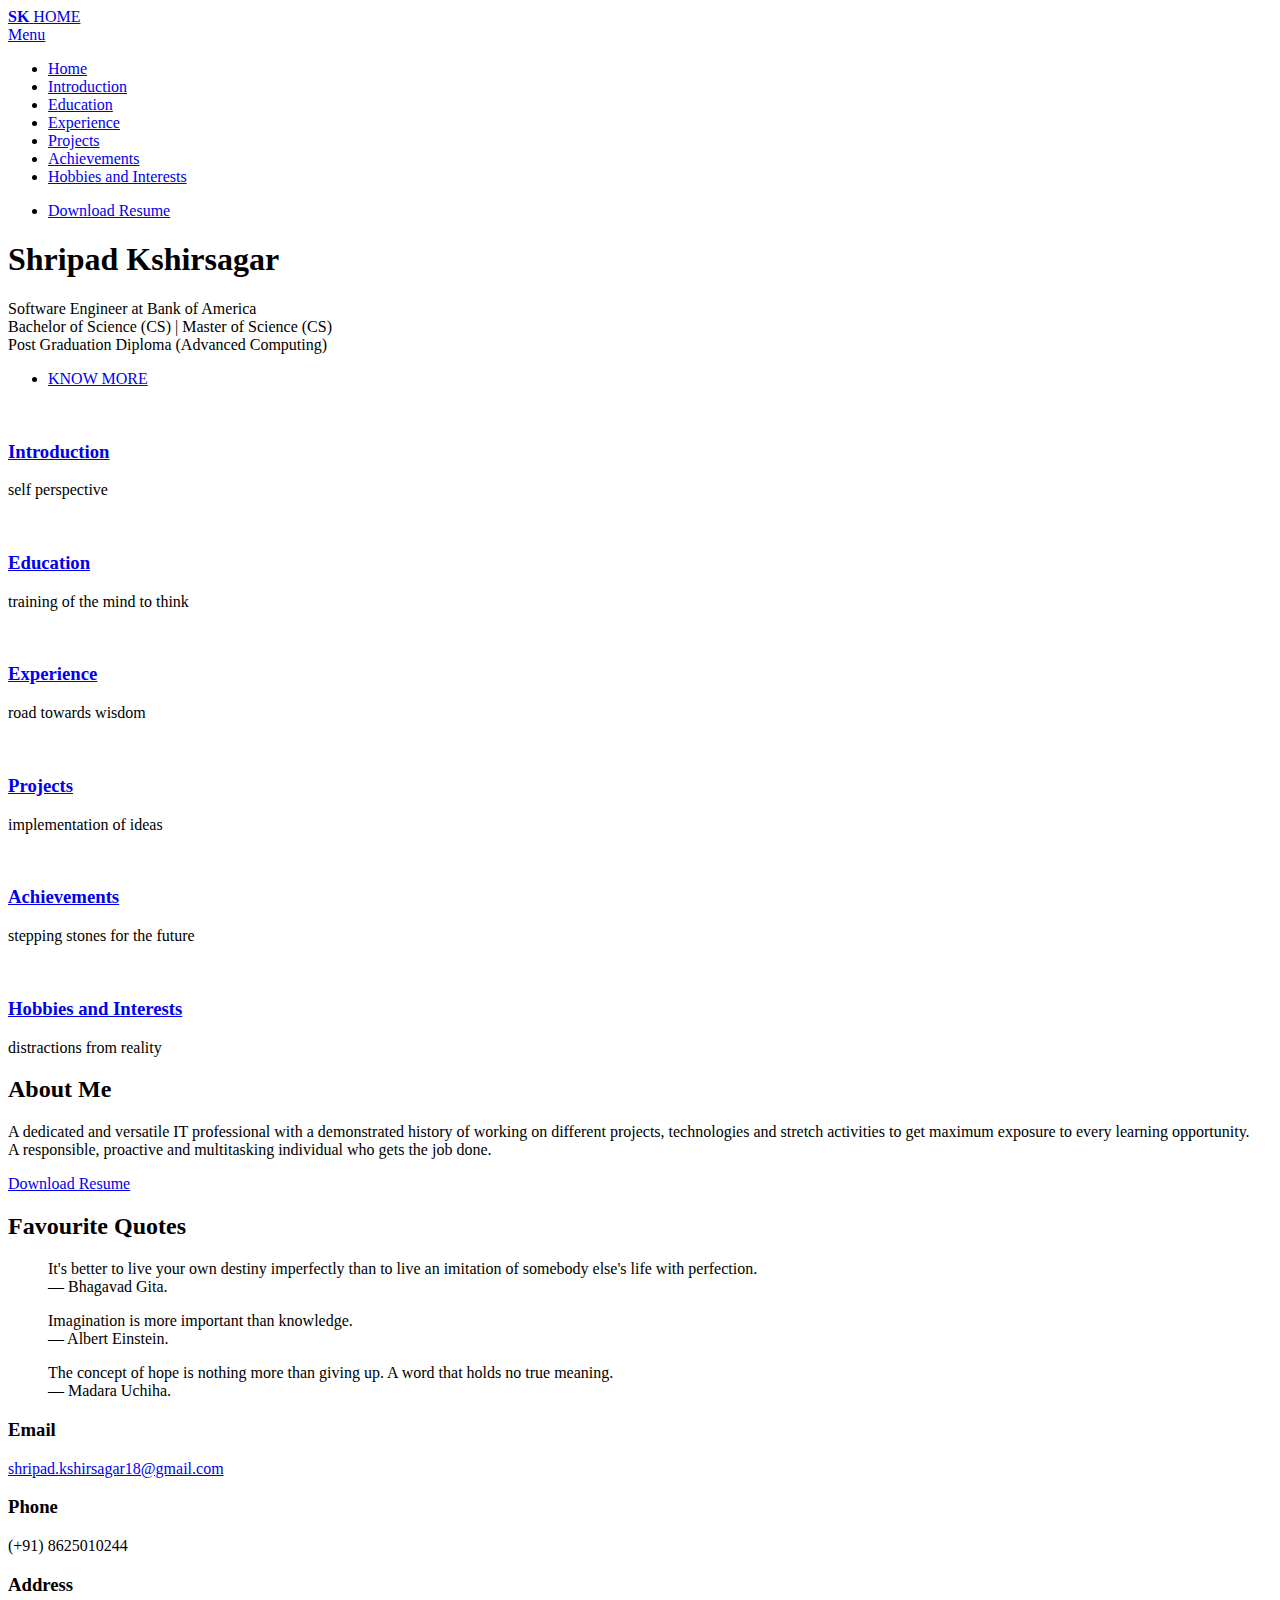
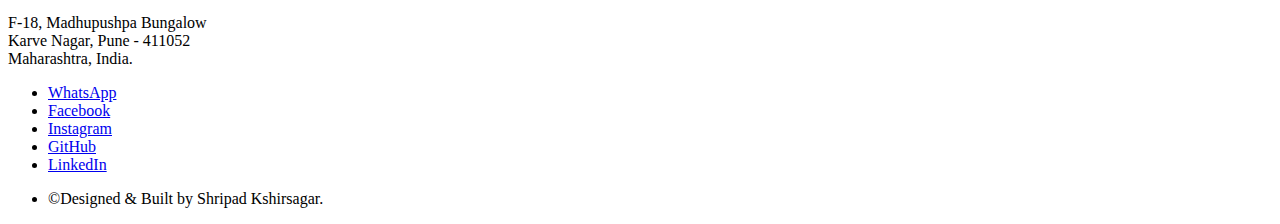
==== index.html @ 1d537f93 "Update index.html" ====
<!DOCTYPE HTML>
<!--
	Free for personal and commercial use under the CCA 3.0 license (html5up.net/license)
-->
<html>
	<head>
		<title>Shripad Kshirsagar</title>
		<link rel="icon" type="image/x-icon" href="/images/coding.png">
		<meta charset="utf-8" />
		<meta name="viewport" content="width=device-width, initial-scale=1, user-scalable=no" />
		<link rel="stylesheet" href="assets/css/main.css" />
		<noscript><link rel="stylesheet" href="assets/css/noscript.css" /></noscript>
	</head>
	<body class="is-preload">

		<!-- Wrapper -->
			<div id="wrapper">

				<!-- Header -->
					<header id="header">
						<a href="index.html" class="logo"><strong>SK</strong> <span>HOME</span></a>
						<nav>
							<a href="#menu">Menu</a>
						</nav>
					</header>

				<!-- Menu -->
					<nav id="menu">
						<ul class="links">
							<li><a href="index.html">Home</a></li>
							<li><a href="introduction.html">Introduction</a></li>
							<li><a href="education.html">Education</a></li>
							<li><a href="experience.html">Experience</a></li>
							<li><a href="projects.html">Projects</a></li>
							<li><a href="achievements.html">Achievements</a></li>
							<li><a href="hobbies_interests.html">Hobbies and Interests</a></li>
						</ul>
						<ul class="actions stacked">
							<li><a href="ShripadKshirsagar.github.io/assets/marksheets/Shripad_Kshirsagar_Resume.pdf" class="button primary fit">Download Resume</a></li>
						</ul>
					</nav>

				<!-- Banner -->
					<section id="banner" class="major">
						<div class="inner">
							<header class="major">
								<h1>Shripad Kshirsagar</h1>
							</header>
							<div class="content">
								<p> Software Engineer at Bank of America <br />
									Bachelor of Science (CS) | Master of Science (CS) <br />
									Post Graduation Diploma (Advanced Computing) </p>
								<ul class="actions">
									<li><a href="#one" class="button next scrolly">KNOW MORE</a></li>
								</ul>
							</div>
						</div>
					</section>

				<!-- Main -->
					<div id="main">

						<!-- One -->
							<section id="one" class="tiles">
								<article>
									<span class="image">
										<img src="images/pic01.jpg" alt="" />
									</span>
									<header class="major">
										<h3><a href="introduction.html" class="link">Introduction</a></h3>
										<p>self perspective</p>
									</header>
								</article>
								<article>
									<span class="image">
										<img src="images/pic02.jpg" alt="" />
									</span>
									<header class="major">
										<h3><a href="education.html" class="link">Education</a></h3>
										<p>training of the mind to think</p>
									</header>
								</article>
								<article>
									<span class="image">
										<img src="images/pic03.jpg" alt="" />
									</span>
									<header class="major">
										<h3><a href="experience.html" class="link">Experience</a></h3>
										<p>road towards wisdom</p>
									</header>
								</article>
								<article>
									<span class="image">
										<img src="images/pic04.jpg" alt="" />
									</span>
									<header class="major">
										<h3><a href="projects.html" class="link">Projects</a></h3>
										<p>implementation of ideas</p>
									</header>
								</article>
								<article>
									<span class="image">
										<img src="images/pic05.jpg" alt="" />
									</span>
									<header class="major">
										<h3><a href="achievements.html" class="link">Achievements</a></h3>
										<p>stepping stones for the future</p>
									</header>
								</article>
								<article>
									<span class="image">
										<img src="images/pic06.jpg" alt="" />
									</span>
									<header class="major">
										<h3><a href="hobbies_interests.html" class="link">Hobbies and Interests</a></h3>
										<p>distractions from reality</p>
									</header>
								</article>
							</section>

						<!-- Two -->
							<section id="two">
								<div class="inner">
									<header class="major">
										<h2>About Me</h2>
									</header>
									<p>
									A dedicated and versatile IT professional with a 
									demonstrated history of working on different projects,
									technologies and stretch activities to get maximum exposure to every
									learning opportunity. <br />
									A responsible, proactive and multitasking
									individual who gets the job done.
									</p>
									<a href="/assets/marksheets/Shripad_Kshirsagar_Resume.pdf" class="button primary icon solid fa-download">Download Resume</a>
								</div>
							</section>

					</div>

				<!-- Contact -->
					<section id="contact">
						<div class="inner">
							<section>
								<h2 id="content">Favourite Quotes</h2>
								<blockquote>It's better to live your own destiny imperfectly than to live an imitation of somebody else's life with perfection.<br />
									<label style="text-align:end;"> ― Bhagavad Gita. </label>
								</blockquote>
								<blockquote>Imagination is more important than knowledge. <br />
									<label style="text-align:end;"> ― Albert Einstein. </label>
								</blockquote>
								<blockquote>The concept of hope is nothing more than giving up. A word that holds no true meaning. <br />
									<label style="text-align:end;"> ― Madara Uchiha. </label>
								</blockquote>
								
							</section>
							<section class="split">
								<section>
									<div class="contact-method">
										<span class="icon solid alt fa-envelope"></span>
										<h3>Email</h3>
										<a href="#">shripad.kshirsagar18@gmail.com</a>
									</div>
								</section>
								<section>
									<div class="contact-method">
										<span class="icon solid alt fa-phone"></span>
										<h3>Phone</h3>
										<span>(+91) 8625010244</span>
									</div>
								</section>
								<section>
									<div class="contact-method">
										<span class="icon solid alt fa-home"></span>
										<h3>Address</h3>
										<span>F-18, Madhupushpa Bungalow<br />
										Karve Nagar, Pune - 411052<br />
										Maharashtra, India.</span>
									</div>
								</section>
							</section>
						</div>
					</section>

				<!-- Footer -->
					<footer id="footer">
						<div class="inner">
							<ul class="icons">
								<li><a href="https://wa.me/918625010244/" class="icon brands alt fa-whatsapp"><span class="label">WhatsApp</span></a></li>
								<li><a href="https://www.facebook.com/shripad000/" class="icon brands alt fa-facebook-f"><span class="label">Facebook</span></a></li>
								<li><a href="https://www.instagram.com/shripadvk/" class="icon brands alt fa-instagram"><span class="label">Instagram</span></a></li>
								<li><a href="https://github.com/Shripad-VK/" class="icon brands alt fa-github"><span class="label">GitHub</span></a></li>
								<li><a href="https://www.linkedin.com/in/shripadvk/" class="icon brands alt fa-linkedin-in"><span class="label">LinkedIn</span></a></li>
							</ul>
							<ul class="copyright">
								<li>&copy;Designed & Built by Shripad Kshirsagar.</li>
							</ul>
						</div>
					</footer>

			</div>

		<!-- Scripts -->
			<script src="assets/js/jquery.min.js"></script>
			<script src="assets/js/jquery.scrolly.min.js"></script>
			<script src="assets/js/jquery.scrollex.min.js"></script>
			<script src="assets/js/browser.min.js"></script>
			<script src="assets/js/breakpoints.min.js"></script>
			<script src="assets/js/util.js"></script>
			<script src="assets/js/main.js"></script>

	</body>
</html>
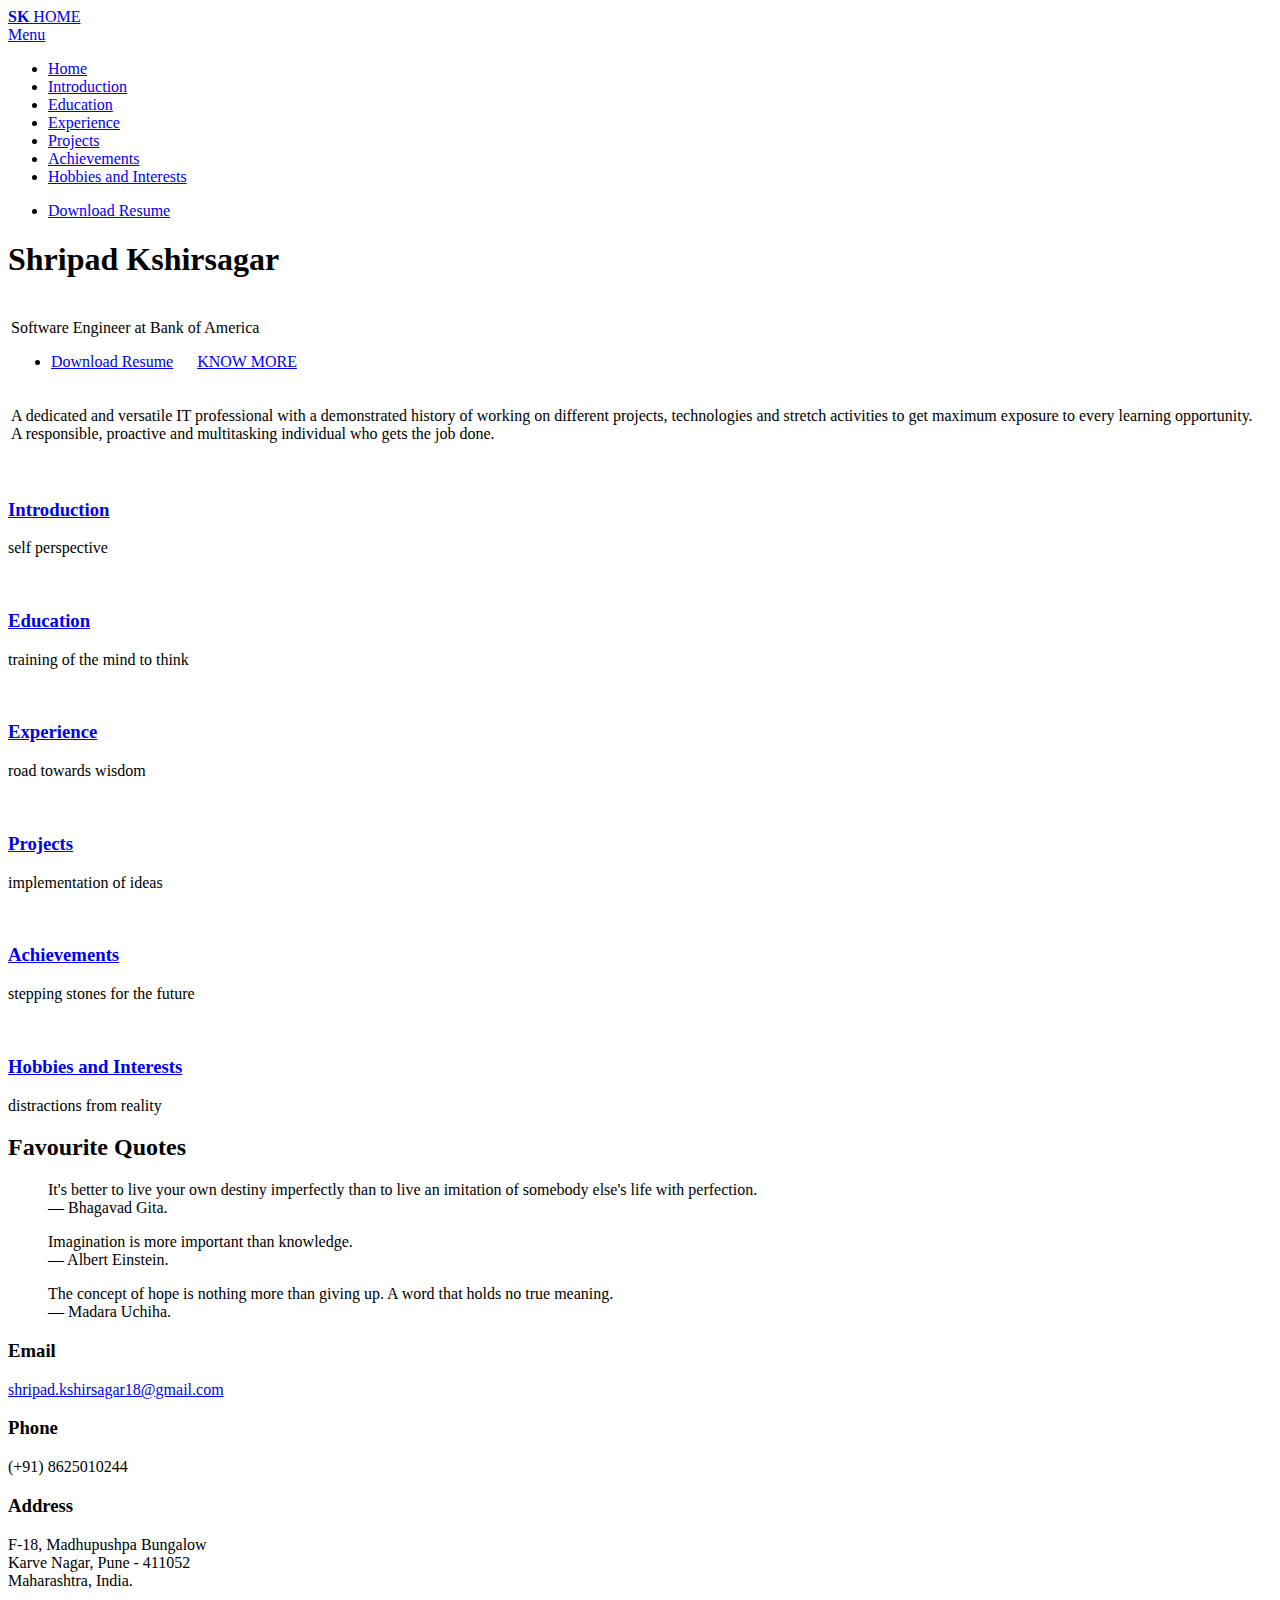
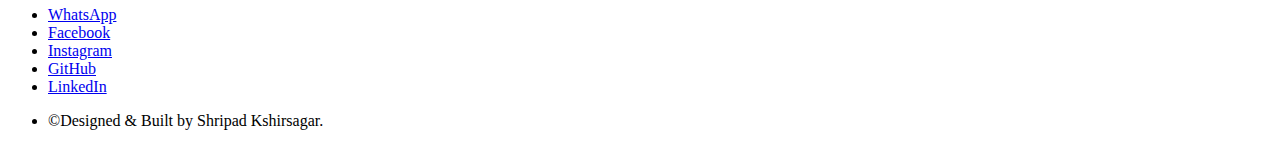
==== commit 35b46899: "Update index.html" ====
--- a/index.html
+++ b/index.html
@@ -5,7 +5,7 @@
 <html>
 	<head>
 		<title>Shripad Kshirsagar</title>
-		<link rel="icon" type="image/x-icon" href="/images/coding.png">
+		<link rel="icon" type="image/x-icon" href="https://shripad-vk.github.io/ShripadKshirsagar.github.io/images/coding.png">
 		<meta charset="utf-8" />
 		<meta name="viewport" content="width=device-width, initial-scale=1, user-scalable=no" />
 		<link rel="stylesheet" href="assets/css/main.css" />
@@ -36,7 +36,7 @@
 							<li><a href="hobbies_interests.html">Hobbies and Interests</a></li>
 						</ul>
 						<ul class="actions stacked">
-							<li><a href="ShripadKshirsagar.github.io/assets/marksheets/Shripad_Kshirsagar_Resume.pdf" class="button primary fit">Download Resume</a></li>
+							<li><a href="https://shripad-vk.github.io/ShripadKshirsagar.github.io/assets/marksheets/Shripad_Kshirsagar_Resume.pdf" class="button primary fit">Download Resume</a></li>
 						</ul>
 					</nav>
 
@@ -47,95 +47,87 @@
 								<h1>Shripad Kshirsagar</h1>
 							</header>
 							<div class="content">
-								<p> Software Engineer at Bank of America <br />
-									Bachelor of Science (CS) | Master of Science (CS) <br />
-									Post Graduation Diploma (Advanced Computing) </p>
+								<table>
+								<tr><td><p> Software Engineer at Bank of America <br /> </p>
 								<ul class="actions">
-									<li><a href="#one" class="button next scrolly">KNOW MORE</a></li>
+									<li>
+										<a href="https://shripad-vk.github.io/ShripadKshirsagar.github.io/assets/marksheets/Shripad_Kshirsagar_Resume.pdf" class="button primary icon solid fa-download">Download Resume</a> &nbsp;&nbsp;&nbsp;&nbsp;
+										<a href="#one" class="button next scrolly">KNOW MORE</a>
+									</li>
 								</ul>
+								</td></tr>
+								<tr><td>
+								<p>
+								A dedicated and versatile IT professional with a 
+								demonstrated history of working on different projects,
+								technologies and stretch activities to get maximum exposure to every
+								learning opportunity. <br />
+								A responsible, proactive and multitasking
+								individual who gets the job done.
+								</p>								
+								</td></tr></table>
 							</div>
 						</div>
 					</section>
-
 				<!-- Main -->
-					<div id="main">
-
-						<!-- One -->
-							<section id="one" class="tiles">
-								<article>
-									<span class="image">
-										<img src="images/pic01.jpg" alt="" />
-									</span>
-									<header class="major">
-										<h3><a href="introduction.html" class="link">Introduction</a></h3>
-										<p>self perspective</p>
-									</header>
-								</article>
-								<article>
-									<span class="image">
-										<img src="images/pic02.jpg" alt="" />
-									</span>
-									<header class="major">
-										<h3><a href="education.html" class="link">Education</a></h3>
-										<p>training of the mind to think</p>
-									</header>
-								</article>
-								<article>
-									<span class="image">
-										<img src="images/pic03.jpg" alt="" />
-									</span>
-									<header class="major">
-										<h3><a href="experience.html" class="link">Experience</a></h3>
-										<p>road towards wisdom</p>
-									</header>
-								</article>
-								<article>
-									<span class="image">
-										<img src="images/pic04.jpg" alt="" />
-									</span>
-									<header class="major">
-										<h3><a href="projects.html" class="link">Projects</a></h3>
-										<p>implementation of ideas</p>
-									</header>
-								</article>
-								<article>
-									<span class="image">
-										<img src="images/pic05.jpg" alt="" />
-									</span>
-									<header class="major">
-										<h3><a href="achievements.html" class="link">Achievements</a></h3>
-										<p>stepping stones for the future</p>
-									</header>
-								</article>
-								<article>
-									<span class="image">
-										<img src="images/pic06.jpg" alt="" />
-									</span>
-									<header class="major">
-										<h3><a href="hobbies_interests.html" class="link">Hobbies and Interests</a></h3>
-										<p>distractions from reality</p>
-									</header>
-								</article>
-							</section>
-
-						<!-- Two -->
-							<section id="two">
-								<div class="inner">
-									<header class="major">
-										<h2>About Me</h2>
-									</header>
-									<p>
-									A dedicated and versatile IT professional with a 
-									demonstrated history of working on different projects,
-									technologies and stretch activities to get maximum exposure to every
-									learning opportunity. <br />
-									A responsible, proactive and multitasking
-									individual who gets the job done.
-									</p>
-									<a href="/assets/marksheets/Shripad_Kshirsagar_Resume.pdf" class="button primary icon solid fa-download">Download Resume</a>
-								</div>
-							</section>
-
+				<div id="main">
+					<!-- One -->
+						<section id="one" class="tiles">
+							<article>
+								<span class="image">
+									<img src="images/pic01.jpg" alt="" />
+								</span>
+								<header class="major">
+									<h3><a href="introduction.html" class="link">Introduction</a></h3>
+									<p>self perspective</p>
+								</header>
+							</article>
+							<article>
+								<span class="image">
+									<img src="images/pic02.jpg" alt="" />
+								</span>
+								<header class="major">
+									<h3><a href="education.html" class="link">Education</a></h3>
+									<p>training of the mind to think</p>
+								</header>
+							</article>
+							<article>
+								<span class="image">
+									<img src="images/pic03.jpg" alt="" />
+								</span>
+								<header class="major">
+									<h3><a href="experience.html" class="link">Experience</a></h3>
+									<p>road towards wisdom</p>
+								</header>
+							</article>
+							<article>
+								<span class="image">
+									<img src="images/pic04.jpg" alt="" />
+								</span>
+								<header class="major">
+									<h3><a href="projects.html" class="link">Projects</a></h3>
+									<p>implementation of ideas</p>
+								</header>
+							</article>
+							<article>
+								<span class="image">
+									<img src="images/pic05.jpg" alt="" />
+								</span>
+								<header class="major">
+									<h3><a href="achievements.html" class="link">Achievements</a></h3>
+									<p>stepping stones for the future</p>
+								</header>
+							</article>
+							<article>
+								<span class="image">
+									<img src="images/pic06.jpg" alt="" />
+								</span>
+								<header class="major">
+									<h3><a href="hobbies_interests.html" class="link">Hobbies and Interests</a></h3>
+									<p>distractions from reality</p>
+								</header>
+							</article>
+						</section>
 					</div>
 
 				<!-- Contact -->
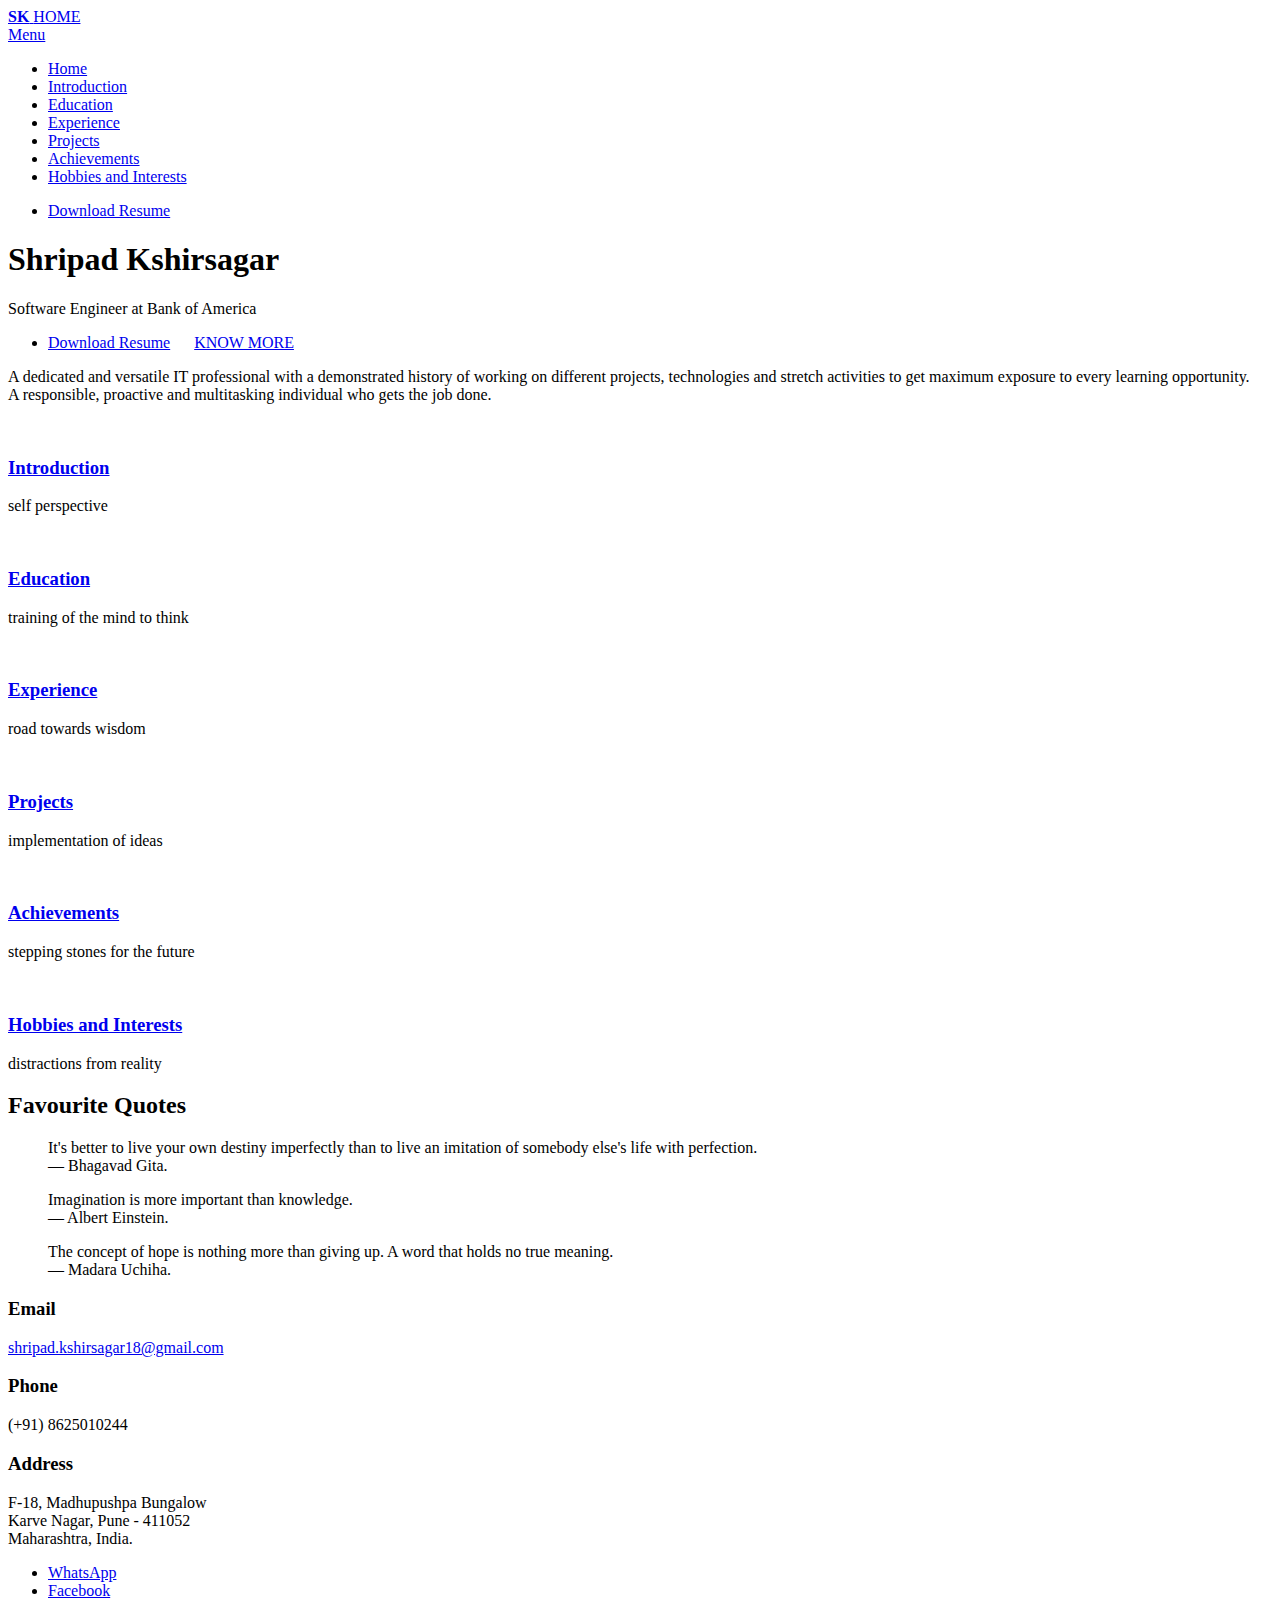
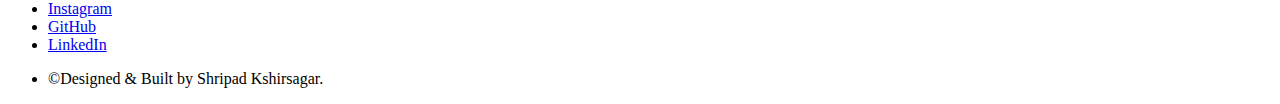
==== commit 5aae0369: "Update index.html" ====
--- a/index.html
+++ b/index.html
@@ -5,7 +5,7 @@
 <html>
 	<head>
 		<title>Shripad Kshirsagar</title>
-		<link rel="icon" type="image/x-icon" href="https://shripad-vk.github.io/ShripadKshirsagar.github.io/images/coding.png">
+		<link rel="icon" type="image/x-icon" href="https://shripad-vk.github.io/portfolio/images/coding.png">
 		<meta charset="utf-8" />
 		<meta name="viewport" content="width=device-width, initial-scale=1, user-scalable=no" />
 		<link rel="stylesheet" href="assets/css/main.css" />
@@ -36,7 +36,7 @@
 							<li><a href="hobbies_interests.html">Hobbies and Interests</a></li>
 						</ul>
 						<ul class="actions stacked">
-							<li><a href="https://shripad-vk.github.io/ShripadKshirsagar.github.io/assets/marksheets/Shripad_Kshirsagar_Resume.pdf" class="button primary fit">Download Resume</a></li>
+							<li><a href="https://shripad-vk.github.io/portfolio/assets/marksheets/Shripad_Kshirsagar_Resume.pdf" class="button primary fit">Download Resume</a></li>
 						</ul>
 					</nav>
 
@@ -46,31 +46,32 @@
 							<header class="major">
 								<h1>Shripad Kshirsagar</h1>
 							</header>
-							<div class="content">
-								<table>
-								<tr><td><p> Software Engineer at Bank of America <br /> </p>
-								<ul class="actions">
-									<li>
-										<a href="https://shripad-vk.github.io/ShripadKshirsagar.github.io/assets/marksheets/Shripad_Kshirsagar_Resume.pdf" class="button primary icon solid fa-download">Download Resume</a> &nbsp;&nbsp;&nbsp;&nbsp;
-										<a href="#one" class="button next scrolly">KNOW MORE</a>
-									</li>
-								</ul>
-								</td></tr>
-								<tr><td>
-								<p>
+							<div class="content">								
+								<p> Software Engineer at Bank of America </p>
+							</div>
+							<ul class="actions">
+								<li>
+									<a href="https://shripad-vk.github.io/portfolio/assets/marksheets/Shripad_Kshirsagar_Resume.pdf" class="button primary icon solid fa-download">Download Resume</a> &nbsp;&nbsp;&nbsp;&nbsp;
+									<a href="#one" class="button next scrolly">KNOW MORE</a>
+								</li>
+							</ul>
+						</div>
+					</section>				
+				<!-- Main -->
+				<div id="main">
+					<!-- Two -->
+					<section id="two">
+						<div class="inner">
+							<p>
 								A dedicated and versatile IT professional with a 
 								demonstrated history of working on different projects,
 								technologies and stretch activities to get maximum exposure to every
 								learning opportunity. <br />
 								A responsible, proactive and multitasking
 								individual who gets the job done.
-								</p>								
-								</td></tr></table>
-							</div>
-						</div>
-					</section>
-				<!-- Main -->
-				<div id="main">
+							</p>								
+						</div>
+					</section>	
 					<!-- One -->
 						<section id="one" class="tiles">
 							<article>
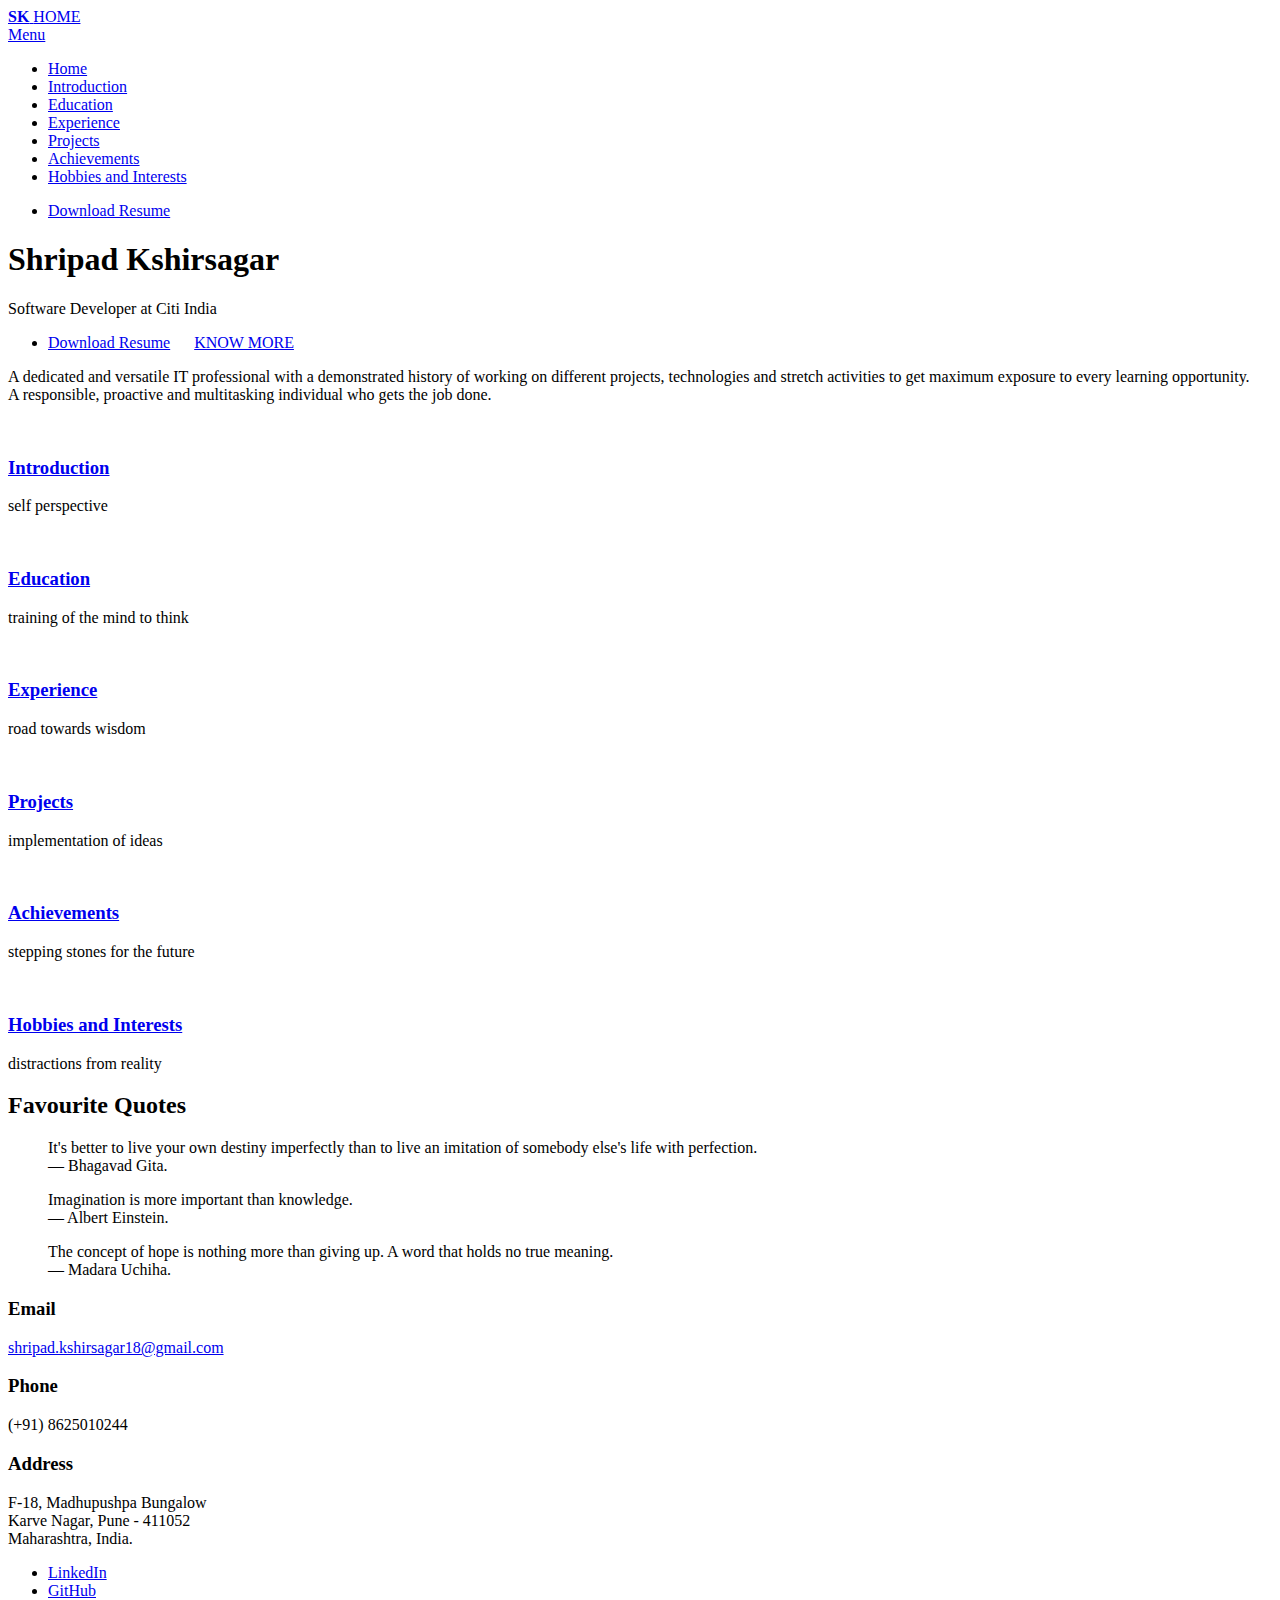
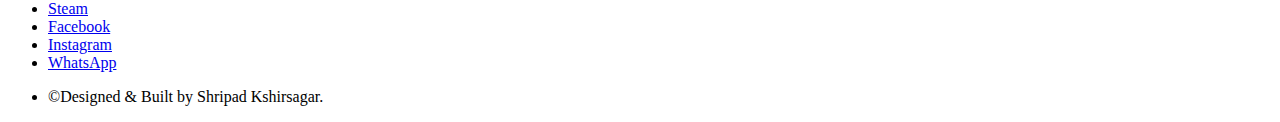
==== commit abae4778: "Update index.html" ====
--- a/index.html
+++ b/index.html
@@ -47,7 +47,7 @@
 								<h1>Shripad Kshirsagar</h1>
 							</header>
 							<div class="content">								
-								<p> Software Engineer at Bank of America </p>
+								<p> Software Developer at Citi India </p>
 							</div>
 							<ul class="actions">
 								<li>
@@ -179,11 +179,12 @@
 					<footer id="footer">
 						<div class="inner">
 							<ul class="icons">
-								<li><a href="https://wa.me/918625010244/" class="icon brands alt fa-whatsapp"><span class="label">WhatsApp</span></a></li>
+								<li><a href="https://www.linkedin.com/in/shripadvk/" class="icon brands alt fa-linkedin-in"><span class="label">LinkedIn</span></a></li>
+								<li><a href="https://github.com/Shripad-VK/" class="icon brands alt fa-github"><span class="label">GitHub</span></a></li>
+								<li><a href="https://steamcommunity.com/id/shripadvk/" class="icon brands alt fa-steam"><span class="label">Steam</span></a></li>
 								<li><a href="https://www.facebook.com/shripad000/" class="icon brands alt fa-facebook-f"><span class="label">Facebook</span></a></li>
 								<li><a href="https://www.instagram.com/shripadvk/" class="icon brands alt fa-instagram"><span class="label">Instagram</span></a></li>
-								<li><a href="https://github.com/Shripad-VK/" class="icon brands alt fa-github"><span class="label">GitHub</span></a></li>
-								<li><a href="https://www.linkedin.com/in/shripadvk/" class="icon brands alt fa-linkedin-in"><span class="label">LinkedIn</span></a></li>
+								<li><a href="https://wa.me/918625010244/" class="icon brands alt fa-whatsapp"><span class="label">WhatsApp</span></a></li>
 							</ul>
 							<ul class="copyright">
 								<li>&copy;Designed & Built by Shripad Kshirsagar.</li>
